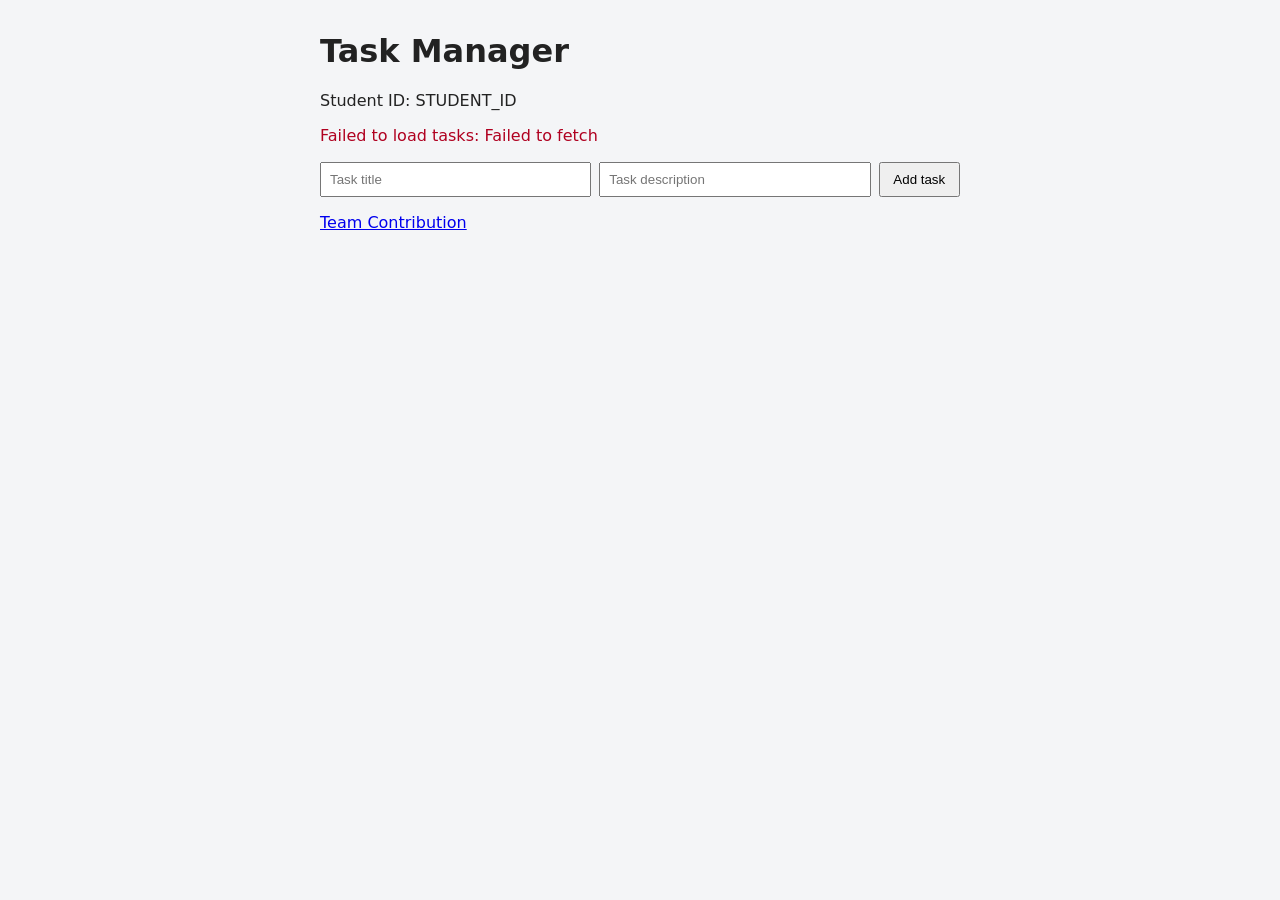
==== index.html @ 7931d3b2 "Add Task Manager application" ====
<!DOCTYPE html>
<html lang="en">
<head>
  <meta charset="UTF-8">
  <meta name="viewport" content="width=device-width, initial-scale=1">
  <title>Task Manager</title>
  <link rel="stylesheet" href="style.css">
</head>
<body>
  <main>
    <h1>Task Manager</h1>
    <p>Student ID: <span id="73179">STUDENT_ID</span></p>

    <p id="status-message" role="status"></p>

    <form id="task-form">
      <input type="text" id="task-title" placeholder="Task title" required>
      <input type="text" id="task-description" placeholder="Task description">
      <button type="submit" id="task-submit">Add task</button>
      <button type="button" id="task-cancel" hidden>Cancel</button>
    </form>

    <div id="task-list"></div>

    <p><a id="contribution-link" href="contribution.html">Team Contribution</a></p>
  </main>
  <script src="app.js"></script>
</body>
</html>
---- style.css ----
body { font-family: system-ui, sans-serif; background: #f4f5f7; margin: 0; color: #222; }
main { max-width: 640px; margin: 2rem auto; padding: 0 1rem; }
form { display: flex; flex-wrap: wrap; gap: .5rem; margin-bottom: 1rem; }
form input { flex: 1 1 180px; padding: .5rem; }
button { padding: .4rem .8rem; cursor: pointer; }
.task-item { background: #fff; border-radius: 6px; padding: .75rem 1rem; margin-bottom: .5rem; box-shadow: 0 1px 2px rgba(0,0,0,.1); }
.task-item.done .task-title { text-decoration: line-through; color: #888; }
.task-title { font-weight: 600; display: block; }
.task-description { display: block; color: #555; margin: .25rem 0; }
.task-status { font-size: .85rem; color: #666; display: block; margin-bottom: .4rem; }
#status-message { min-height: 1.2em; }
#status-message.error { color: #b00020; }
#status-message.ok { color: #1b7a2b; }
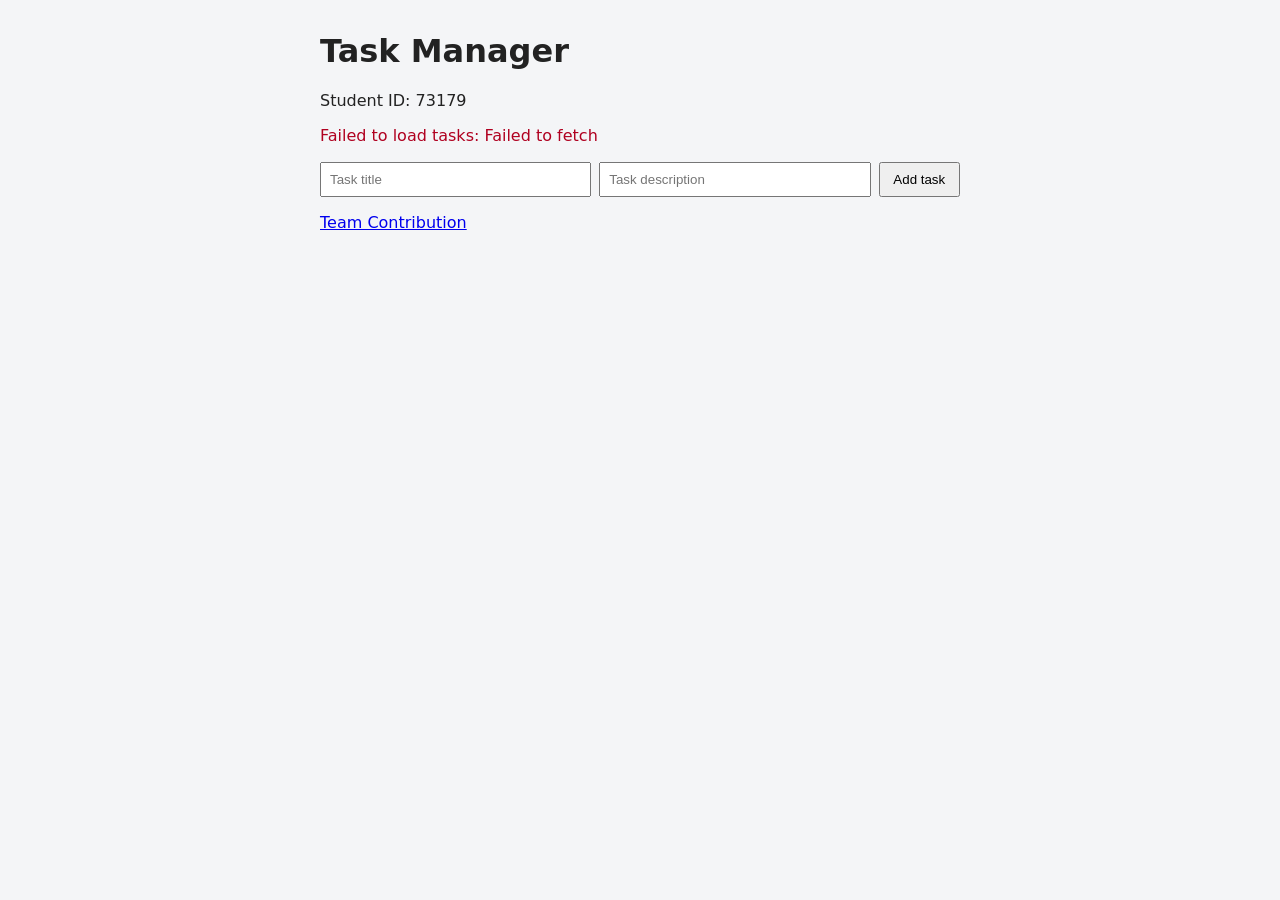
==== commit b2a7a676: "Set student ID" ====
--- a/index.html
+++ b/index.html
@@ -9,7 +9,7 @@
 <body>
   <main>
     <h1>Task Manager</h1>
-    <p>Student ID: <span id="73179">STUDENT_ID</span></p>
+    <p>Student ID: <span id="73179">73179</span></p>
 
     <p id="status-message" role="status"></p>
 
